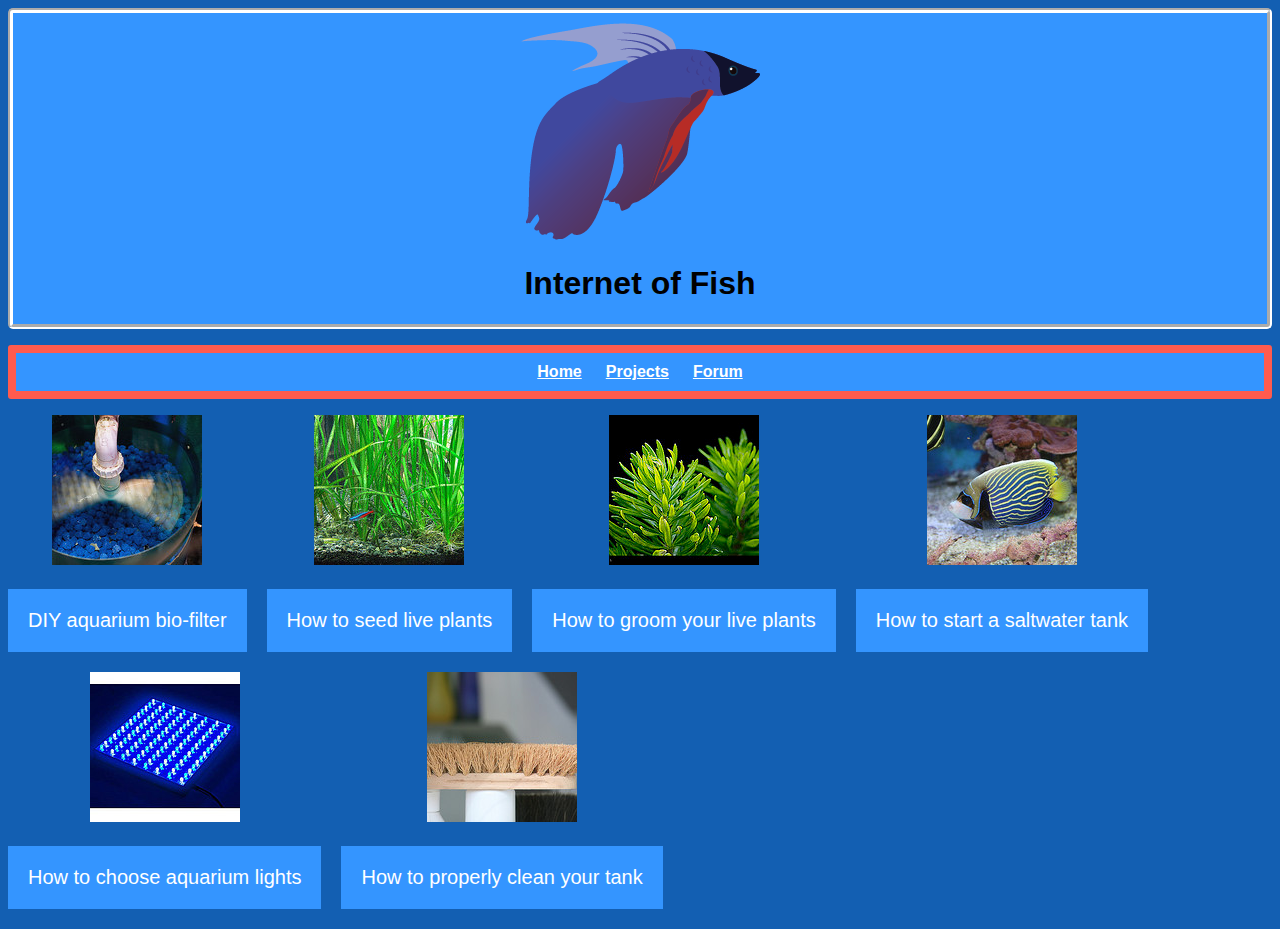
==== projects.html @ 334f88f2 "website final" ====
<!DOCTYPE html>
<html>
  <head>
    <meta charset="utf-8">
    <title>Internet of Fish</title>
    <link rel="stylesheet" type="text/css" href="css/master.css">
  </head>
  <body>
    <div class="header">
      <img src="images/unnamed.png" alt="betta fish logo" />
      <h1>Internet of Fish</h1>
    </div>
    <ul>
      <li><a href="index.html">Home</a></li>
      <li><a href="projects.html">Projects</a></li>
      <li><a href="forum.html">Forum</a></li>
    </ul>
    <div class="floated_img">
      <img src="images/aqua_filter.jpg" alt="aquarium fliter">
      <p>DIY aquarium bio-filter</p>
    </div>
    <div class="floated_img">
      <img src="images/aquarium_grass.jpg" alt="aquarium grass">
      <p>How to seed live plants</p>
    </div>
    <div class="floated_img">
      <img src="images/plant_grooming.jpg" alt="plant grooming">
      <p>How to groom your live plants</p>
    </div>
    <div class="floated_img">
      <img src="images/saltwater.jpg" alt="saltwater fishtank">
      <p>How to start a saltwater tank</p>
    </div>
    <div class="floated_img">
      <img src="images/aqua_light.jpg" alt="aquarium light">
      <p>How to choose aquarium lights</p>
    </div>
    <div class="floated_img">
      <img src="images/cleaning.jpg" alt="cleaning brush">
      <p>How to properly clean your tank</p>
    </div>
    


  </body>
</html>
---- css/master.css ----
body{
background: #135FB2;
}

h1{
  text-align: center;
  font-family:Arial;
}

.header{

  background-color:#3495FF;
  text-align: center;
  padding: 10px 0px 0px 0px;
  border-style:groove;
  border-color: white;
  border-width: 5px;
  border-radius: 5px;
}

ul{
  padding: 10px;
  background:#3495FF;
  text-align: center;
  border-style: solid;
  border-color: #FF5B4E;
  border-width: 8px;
  border-radius: 3px;
}

li{
  font-family: Arial;
  font-weight: bold;
  display: inline;
  padding: 0px 10px 0px 10px;

}

a{
  color:white;
}

p{
  color:white;
  background: #3495FF;
  padding:20px;
  font-family: Arial;
  font-size: 20px

}
.floated_img{
    float:left;
    text-align: center;
    padding: 0px 20px 0px 0px;

}
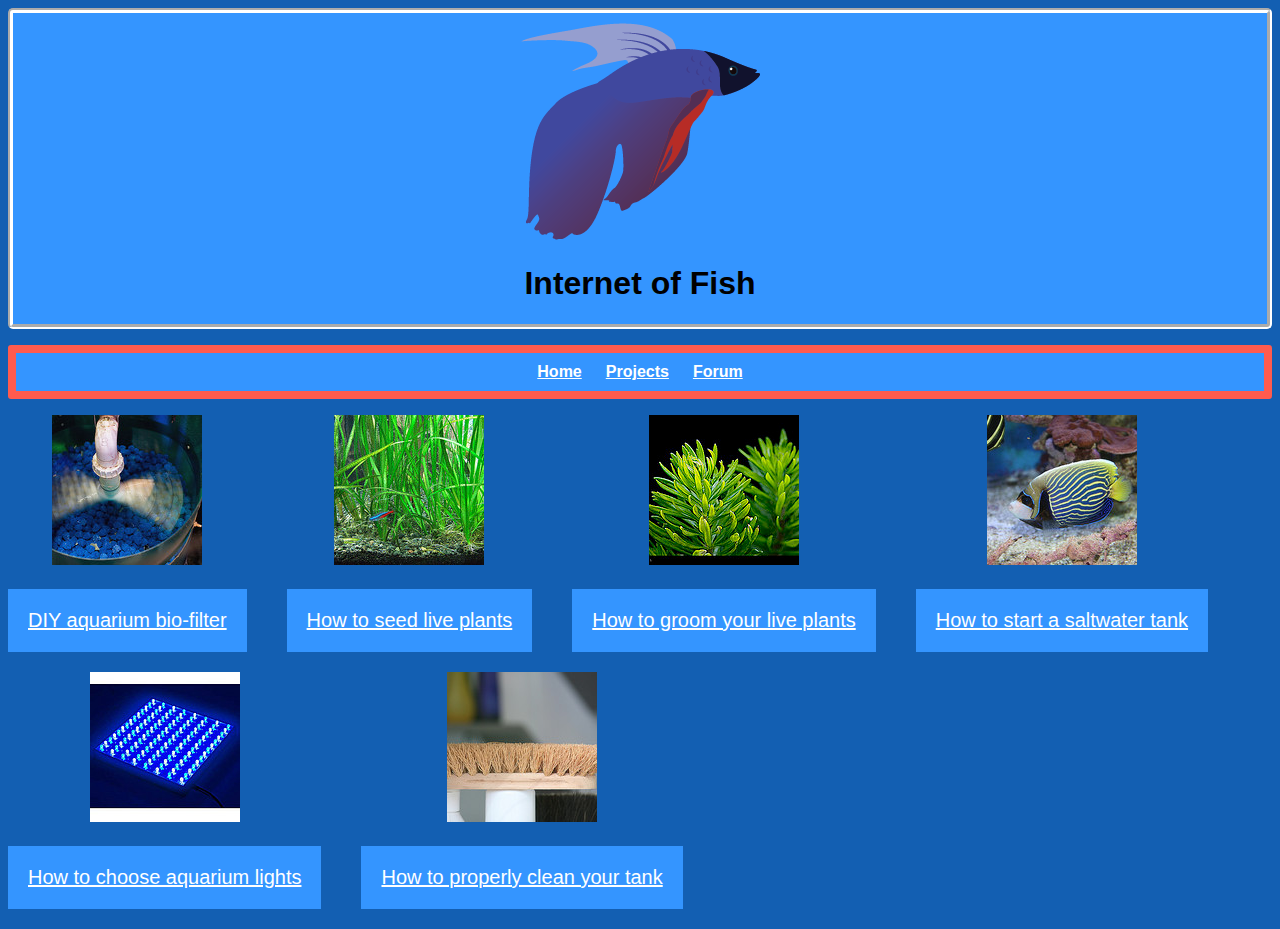
==== commit 4dd2b8c2: "js/text/css" ====
--- a/projects.html
+++ b/projects.html
@@ -16,30 +16,45 @@
       <li><a href="forum.html">Forum</a></li>
     </ul>
     <div class="floated_img">
+
       <img src="images/aqua_filter.jpg" alt="aquarium fliter">
-      <p>DIY aquarium bio-filter</p>
+
+      <a href="filter_directions.pdf">
+        <p>DIY aquarium bio-filter</p>
+      </a>
     </div>
+
     <div class="floated_img">
       <img src="images/aquarium_grass.jpg" alt="aquarium grass">
-      <p>How to seed live plants</p>
+      <a href="plant_directions.pdf">
+        <p>How to seed live plants</p>
+      </a>
     </div>
     <div class="floated_img">
       <img src="images/plant_grooming.jpg" alt="plant grooming">
-      <p>How to groom your live plants</p>
+      <a href="plant_grooming.pdf">
+        <p>How to groom your live plants</p>
+      </a>
     </div>
     <div class="floated_img">
       <img src="images/saltwater.jpg" alt="saltwater fishtank">
-      <p>How to start a saltwater tank</p>
+      <a href="saltwater_directions.pdf">
+        <p>How to start a saltwater tank</p>
+      </a>
     </div>
     <div class="floated_img">
       <img src="images/aqua_light.jpg" alt="aquarium light">
-      <p>How to choose aquarium lights</p>
+      <a href="aquarium_light.pdf">
+        <p>How to choose aquarium lights</p>
+      </a>
     </div>
     <div class="floated_img">
       <img src="images/cleaning.jpg" alt="cleaning brush">
-      <p>How to properly clean your tank</p>
+      <a href="tank_cleaning.pdf">
+        <p>How to properly clean your tank</p>
+      </a>
     </div>
-    
+
 
 
   </body>
--- a/css/master.css
+++ b/css/master.css
@@ -46,11 +46,30 @@
   padding:20px;
   font-family: Arial;
   font-size: 20px
+  
 
 }
+/*grid on projects page*/
 .floated_img{
     float:left;
     text-align: center;
-    padding: 0px 20px 0px 0px;
+    padding: 0px 40px 0px 0px;
+}
+
+/*js slideshow on index*/
+.picslide{
+  text-align: center;
+  padding: 10px 0px 0px 0px;
+  border-radius: 5px;
 
 }
+
+/*modifies contact info on index*/
+.contactinfo{
+  color:white;
+  background: #3495FF;
+  text-align: center;
+  display: block;
+  font-family: Arial;
+  font-size: 20px
+}
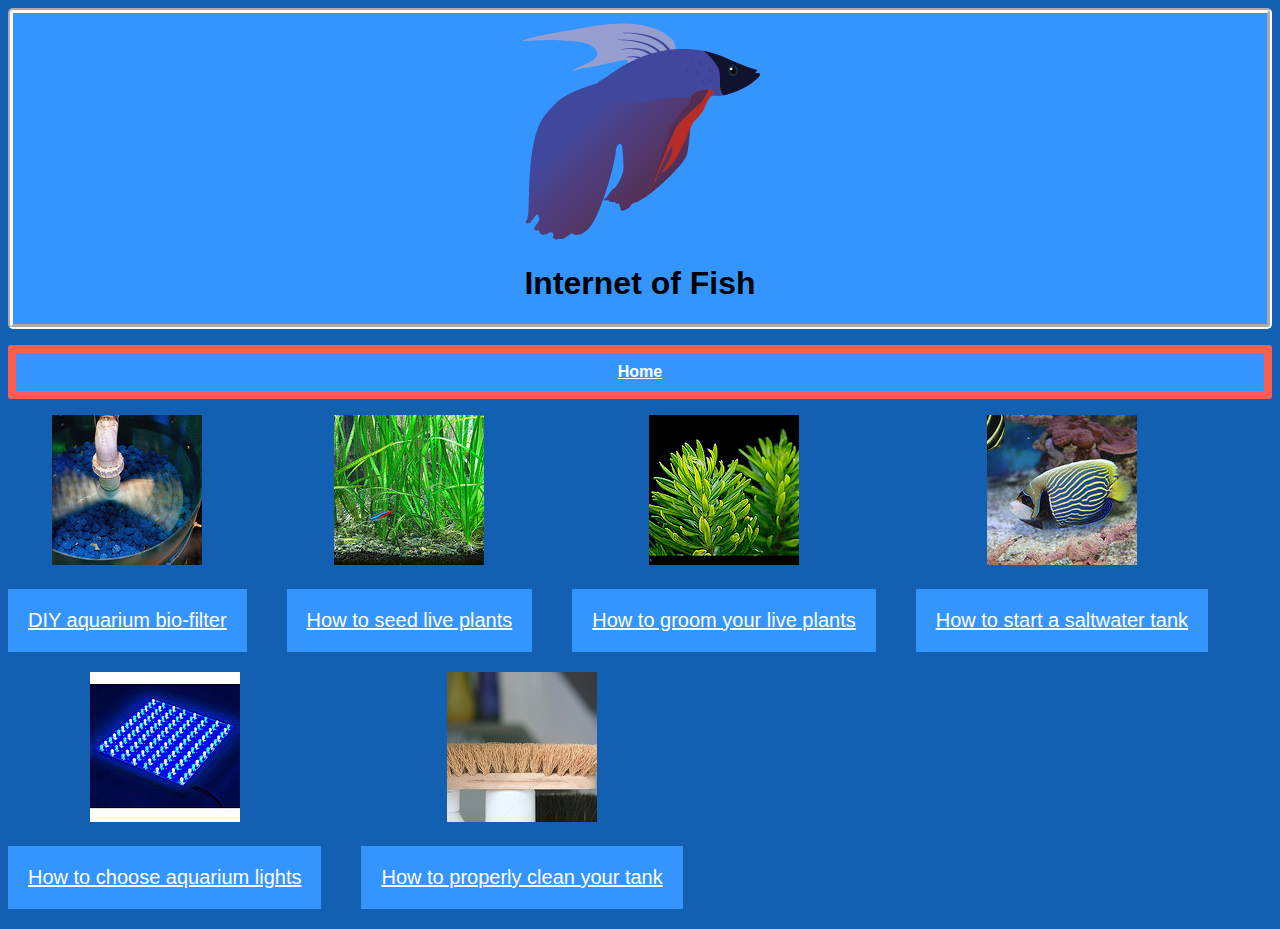
==== commit 83a0ea2f: "links" ====
--- a/projects.html
+++ b/projects.html
@@ -12,8 +12,6 @@
     </div>
     <ul>
       <li><a href="index.html">Home</a></li>
-      <li><a href="projects.html">Projects</a></li>
-      <li><a href="forum.html">Forum</a></li>
     </ul>
     <div class="floated_img">
 
